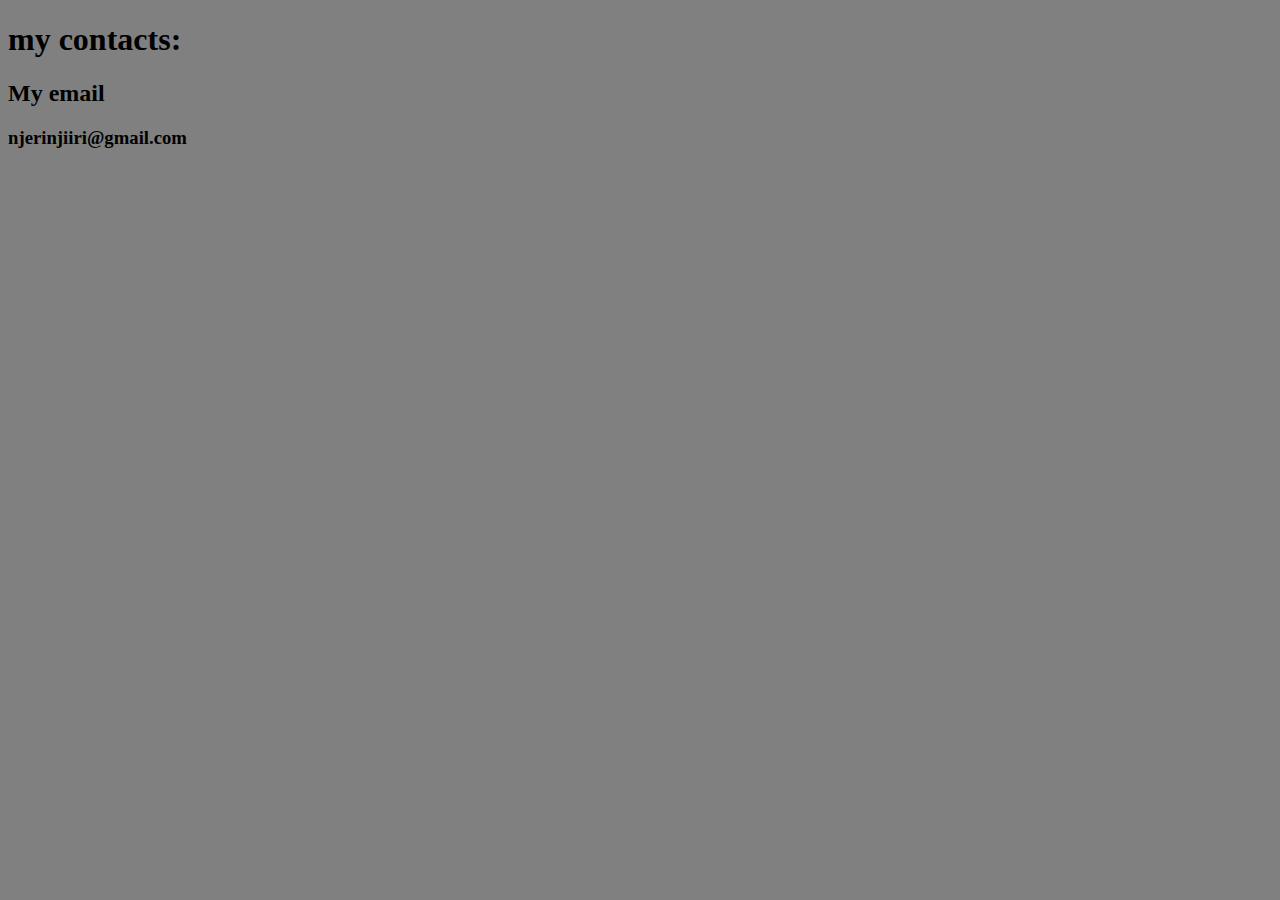
==== contacts.html @ bd8fd8df "Add interface" ====
<!DOCTYPE html>
<html lang="en" dir="ltr">
  <head>
    <link rel="stylesheet" href="css/styles.css" type="text/css">
    <meta charset="utf-8">
    <title>contacts</title>
    <link href="stylesheets" href="css/styles.css">
  </head>
  <body>
    <h1>my contacts:</h1>
    <h2>My email</h2>
    <h3>njerinjiiri@gmail.com</h3>
  </body>
---- css/styles.css ----
img{
float: right;
}
body {
background-color: grey;
}
img{
  width: 50%;
}
IMG_20210102_223122_546{
  float: left;
}
.image {
  float: left;
}
---- css/styles.css ----
img{
float: right;
}
body {
background-color: grey;
}
img{
  width: 50%;
}
IMG_20210102_223122_546{
  float: left;
}
.image {
  float: left;
}
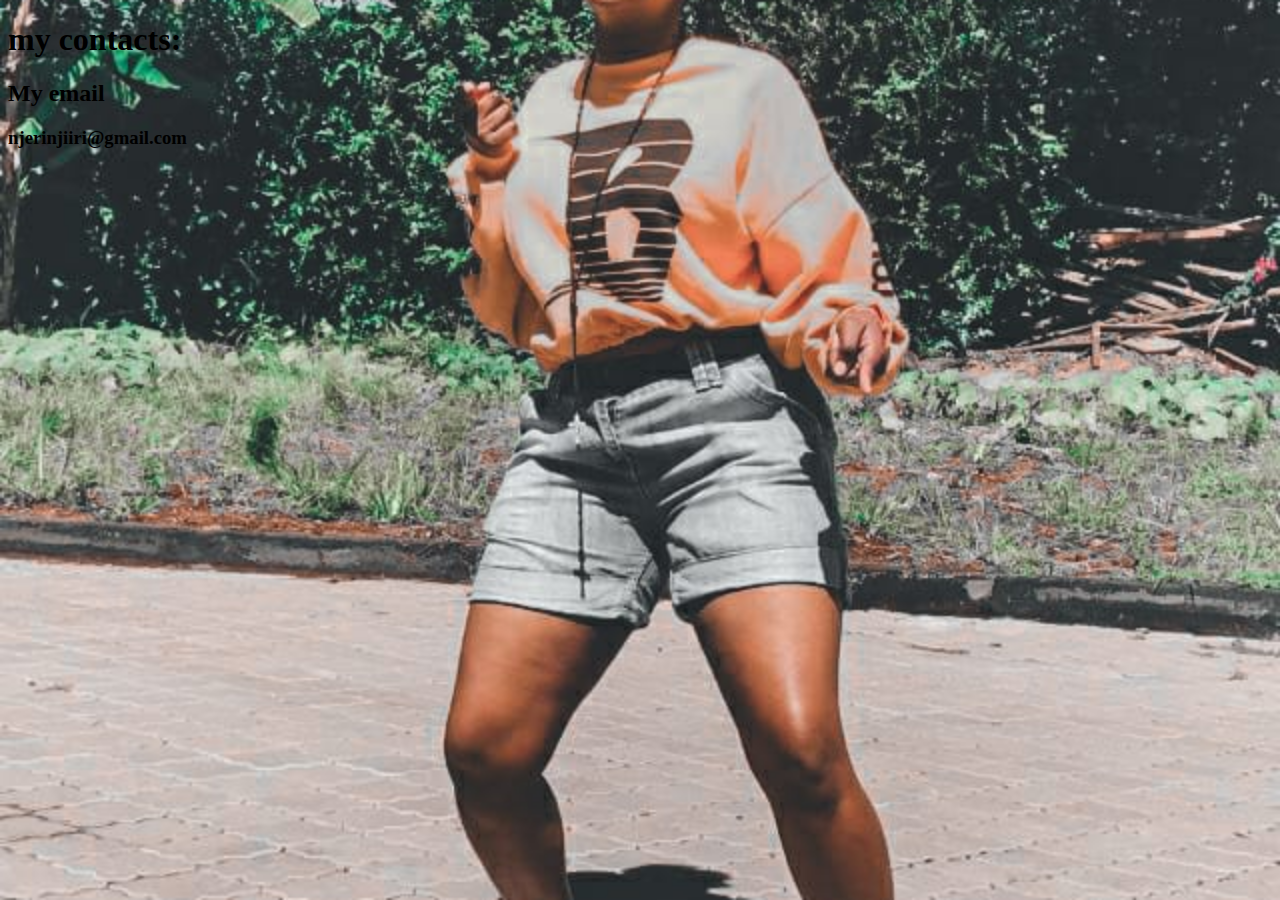
==== commit d2825bef: "push to changes" ====
--- a/contacts.html
+++ b/contacts.html
@@ -11,3 +11,4 @@
     <h2>My email</h2>
     <h3>njerinjiiri@gmail.com</h3>
   </body>
+  
--- a/css/styles.css
+++ b/css/styles.css
@@ -1,8 +1,16 @@
+html {
+  background: url(./../IMG-20210607-WA0008.jpg) no-repeat center center fixed;
+  -webkit-background-size: cover;
+  -moz-background-size: cover;
+  -o-background-size: cover;
+  background-size: cover;
+
+
+}
+
+}
 img{
 float: right;
-}
-body {
-background-color: grey;
 }
 img{
   width: 50%;
@@ -10,6 +18,6 @@
 IMG_20210102_223122_546{
   float: left;
 }
-.image {
-  float: left;
+h1{
+  color: black:
 }
--- a/css/styles.css
+++ b/css/styles.css
@@ -1,8 +1,16 @@
+html {
+  background: url(./../IMG-20210607-WA0008.jpg) no-repeat center center fixed;
+  -webkit-background-size: cover;
+  -moz-background-size: cover;
+  -o-background-size: cover;
+  background-size: cover;
+
+
+}
+
+}
 img{
 float: right;
-}
-body {
-background-color: grey;
 }
 img{
   width: 50%;
@@ -10,6 +18,6 @@
 IMG_20210102_223122_546{
   float: left;
 }
-.image {
-  float: left;
+h1{
+  color: black:
 }
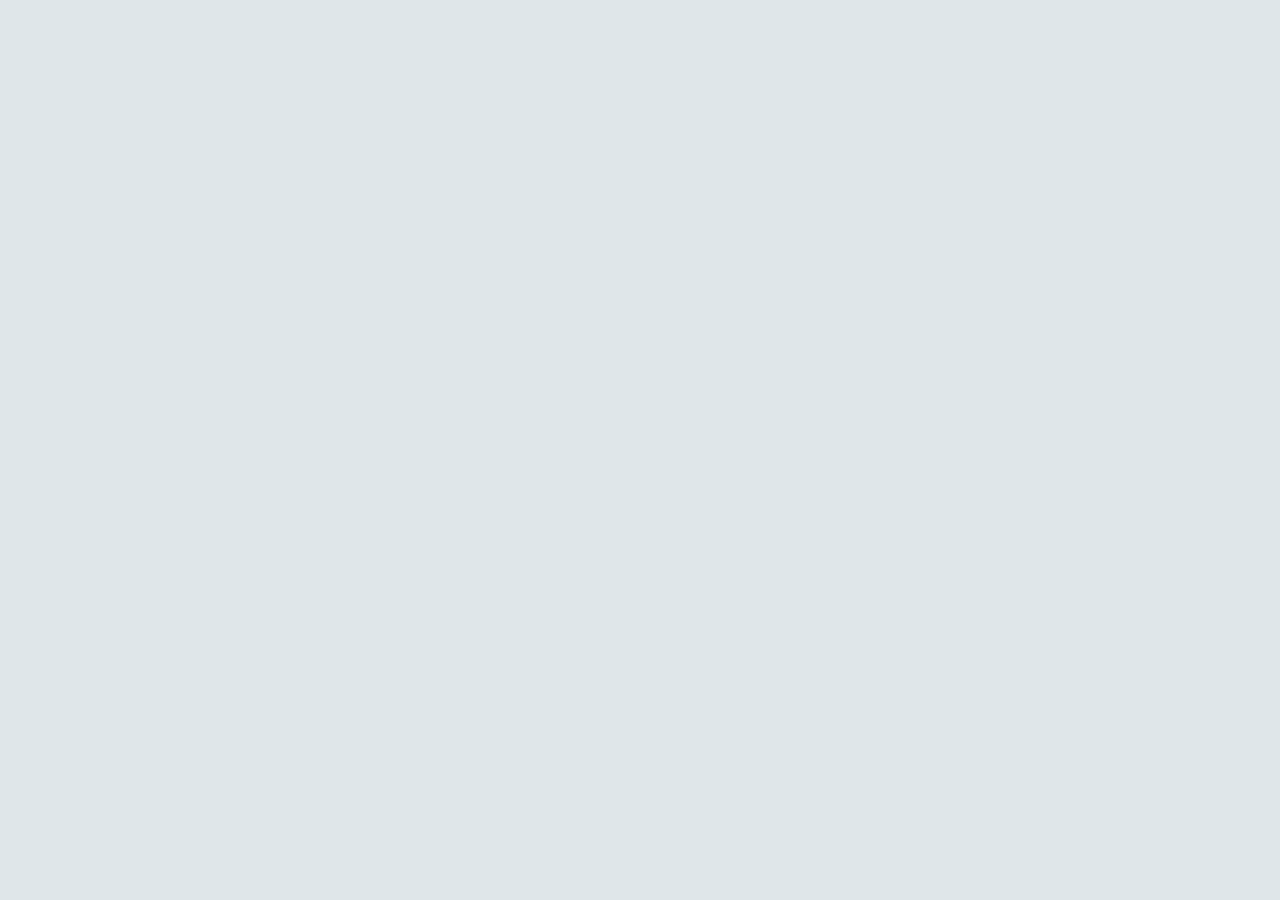
==== commit a1b54077: "add changes in porfolio" ====
--- a/contacts.html
+++ b/contacts.html
@@ -7,8 +7,5 @@
     <link href="stylesheets" href="css/styles.css">
   </head>
   <body>
-    <h1>my contacts:</h1>
-    <h2>My email</h2>
-    <h3>njerinjiiri@gmail.com</h3>
+    
   </body>
-  
--- a/css/styles.css
+++ b/css/styles.css
@@ -1,23 +1,119 @@
-html {
-  background: url(./../IMG-20210607-WA0008.jpg) no-repeat center center fixed;
-  -webkit-background-size: cover;
-  -moz-background-size: cover;
-  -o-background-size: cover;
-  background-size: cover;
+@import url('https://fonts.googleapis.com/css?family=Exo:700');
+@import url('https://fonts.googleapis.com/css?family=Abel');
+body {
+  background-color: #dfe6e9;
+  -webkit-transform: perspective(900px);
+  -webkit-transform-style: preserve-3d;
+}
+.title{
+  width=100%;
+  text-align: center;
+}
+.title h1{
+  font-size:50px;
+  font-family: 'Exo', sans-serif;
+}
+.card1 {
+  text-align:center;
+  position: absolute;
+  left: 100px;
+  width: 250px;
+  height: 350px;
+  margin-top: 10px;
+  margin-bottom: 10px;
+  background: linear-gradient(rgb(225,150,58),rgb(227,144,91));
+  transition:.6s;
+
+  transform: rotatex(75deg) translatey(-200px) translatez(-100px);
+  box-shadow: 0px 20px 60px rgba(0,0,0, 0.5);
+}
+.card1:hover{
+  transform: rotatex(0deg);
+  transform: rotatez(0deg);
+  transition:.6s;
+  box-shadow: 0px 0px 20px rgba(0, 0, 0, 0.3);
+}
+.card1 img{
+  transform: translateY(15px);
+  width:200px;
+  height:120px;
+}
+h3{
+  font-size:25px;
+  font-family: 'Abel', sans-serif;
+  color:rgb(255,255,255);
+  text-shadow: 0 0 2px rgb(255,255,255);
+  transform: translatey(10px);
+}
+
+p{
+
+  font-family: 'Abel', sans-serif;
+  color: white;
+  text-align:center;
+  width:220px;
+  transform: translatex(12px);
+}
 
 
+.card2 {
+  text-align:center;
+  position: absolute;
+  left: 550px;
+  width: 250px;
+  height: 350px;
+  margin-top: 10px;
+  margin-bottom: 10px;
+  background: linear-gradient(rgb(93,94,170),rgb(93,66,103));
+  animation: animate 1s linear infinite;
+  transition:.6s;
+
+  transform: rotatex(75deg) translatey(-200px) translatez(-100px);
+  box-shadow: 0px 20px 60px rgba(0, 0, 0, 0.5);
 }
+.card2:hover{
+   transform: rotatex(0deg);
+  transition:.6s;
+  box-shadow: 0px 0px 20px rgba(0, 0, 0, 0.3);
+}
+.card2 img{
+  transform: translateY(15px);
+  width:180px;
+  height:150px;
+}
+.card3 {
+  text-align:center;
+  position: absolute;
+  left: 1000px;
+  width: 250px;
+  height: 350px;
+  margin-top: 10px;
+  margin-bottom: 10px;
+  background: linear-gradient(#ff5252, #b33939);
+  transition:.6s;
+
+  transform: rotatex(75deg) translatey(-200px) translatez(-100px);
+  box-shadow: 0px 20px 60px rgba(0, 0, 0, 0.5);
+}
+.card3:hover{
+   transform: rotatex(0deg);
+  transition:.6s;
+  box-shadow: 0px 0px 20px rgba(0, 0, 0, 0.3);
+}
+.card3 img{
+  transform: translateY(15px);
+  width:200px;
+  height:120px;
+}
+.footer{
+  position: absolute;
+  top: 500px;
+  marging: 10px;
+  width: 100%;
+   text-align: center;
+}
+.footer h2{
+  font-size:18px;
+  font-family: 'Exo', sans-serif;
 
 }
-img{
-float: right;
-}
-img{
-  width: 50%;
-}
-IMG_20210102_223122_546{
-  float: left;
-}
-h1{
-  color: black:
-}
--- a/css/styles.css
+++ b/css/styles.css
@@ -1,23 +1,119 @@
-html {
-  background: url(./../IMG-20210607-WA0008.jpg) no-repeat center center fixed;
-  -webkit-background-size: cover;
-  -moz-background-size: cover;
-  -o-background-size: cover;
-  background-size: cover;
+@import url('https://fonts.googleapis.com/css?family=Exo:700');
+@import url('https://fonts.googleapis.com/css?family=Abel');
+body {
+  background-color: #dfe6e9;
+  -webkit-transform: perspective(900px);
+  -webkit-transform-style: preserve-3d;
+}
+.title{
+  width=100%;
+  text-align: center;
+}
+.title h1{
+  font-size:50px;
+  font-family: 'Exo', sans-serif;
+}
+.card1 {
+  text-align:center;
+  position: absolute;
+  left: 100px;
+  width: 250px;
+  height: 350px;
+  margin-top: 10px;
+  margin-bottom: 10px;
+  background: linear-gradient(rgb(225,150,58),rgb(227,144,91));
+  transition:.6s;
+
+  transform: rotatex(75deg) translatey(-200px) translatez(-100px);
+  box-shadow: 0px 20px 60px rgba(0,0,0, 0.5);
+}
+.card1:hover{
+  transform: rotatex(0deg);
+  transform: rotatez(0deg);
+  transition:.6s;
+  box-shadow: 0px 0px 20px rgba(0, 0, 0, 0.3);
+}
+.card1 img{
+  transform: translateY(15px);
+  width:200px;
+  height:120px;
+}
+h3{
+  font-size:25px;
+  font-family: 'Abel', sans-serif;
+  color:rgb(255,255,255);
+  text-shadow: 0 0 2px rgb(255,255,255);
+  transform: translatey(10px);
+}
+
+p{
+
+  font-family: 'Abel', sans-serif;
+  color: white;
+  text-align:center;
+  width:220px;
+  transform: translatex(12px);
+}
 
 
+.card2 {
+  text-align:center;
+  position: absolute;
+  left: 550px;
+  width: 250px;
+  height: 350px;
+  margin-top: 10px;
+  margin-bottom: 10px;
+  background: linear-gradient(rgb(93,94,170),rgb(93,66,103));
+  animation: animate 1s linear infinite;
+  transition:.6s;
+
+  transform: rotatex(75deg) translatey(-200px) translatez(-100px);
+  box-shadow: 0px 20px 60px rgba(0, 0, 0, 0.5);
 }
+.card2:hover{
+   transform: rotatex(0deg);
+  transition:.6s;
+  box-shadow: 0px 0px 20px rgba(0, 0, 0, 0.3);
+}
+.card2 img{
+  transform: translateY(15px);
+  width:180px;
+  height:150px;
+}
+.card3 {
+  text-align:center;
+  position: absolute;
+  left: 1000px;
+  width: 250px;
+  height: 350px;
+  margin-top: 10px;
+  margin-bottom: 10px;
+  background: linear-gradient(#ff5252, #b33939);
+  transition:.6s;
+
+  transform: rotatex(75deg) translatey(-200px) translatez(-100px);
+  box-shadow: 0px 20px 60px rgba(0, 0, 0, 0.5);
+}
+.card3:hover{
+   transform: rotatex(0deg);
+  transition:.6s;
+  box-shadow: 0px 0px 20px rgba(0, 0, 0, 0.3);
+}
+.card3 img{
+  transform: translateY(15px);
+  width:200px;
+  height:120px;
+}
+.footer{
+  position: absolute;
+  top: 500px;
+  marging: 10px;
+  width: 100%;
+   text-align: center;
+}
+.footer h2{
+  font-size:18px;
+  font-family: 'Exo', sans-serif;
 
 }
-img{
-float: right;
-}
-img{
-  width: 50%;
-}
-IMG_20210102_223122_546{
-  float: left;
-}
-h1{
-  color: black:
-}
